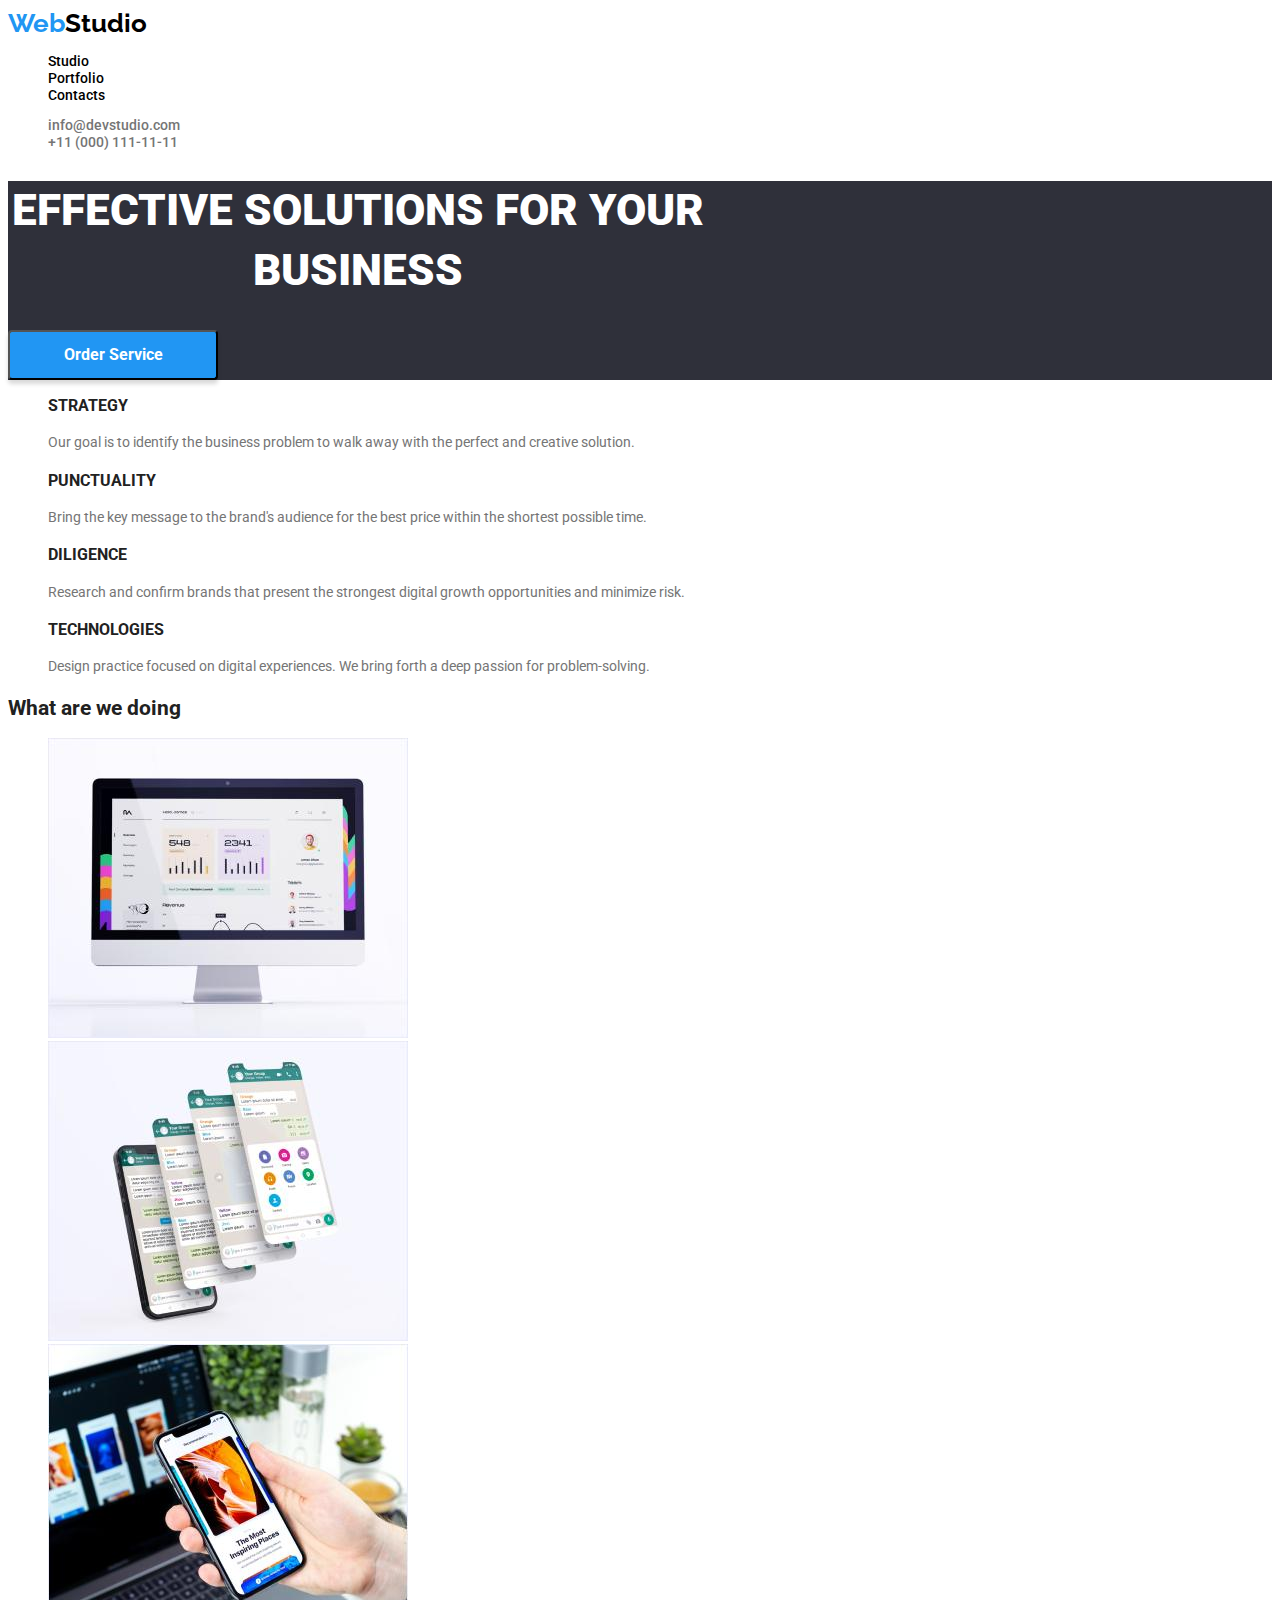
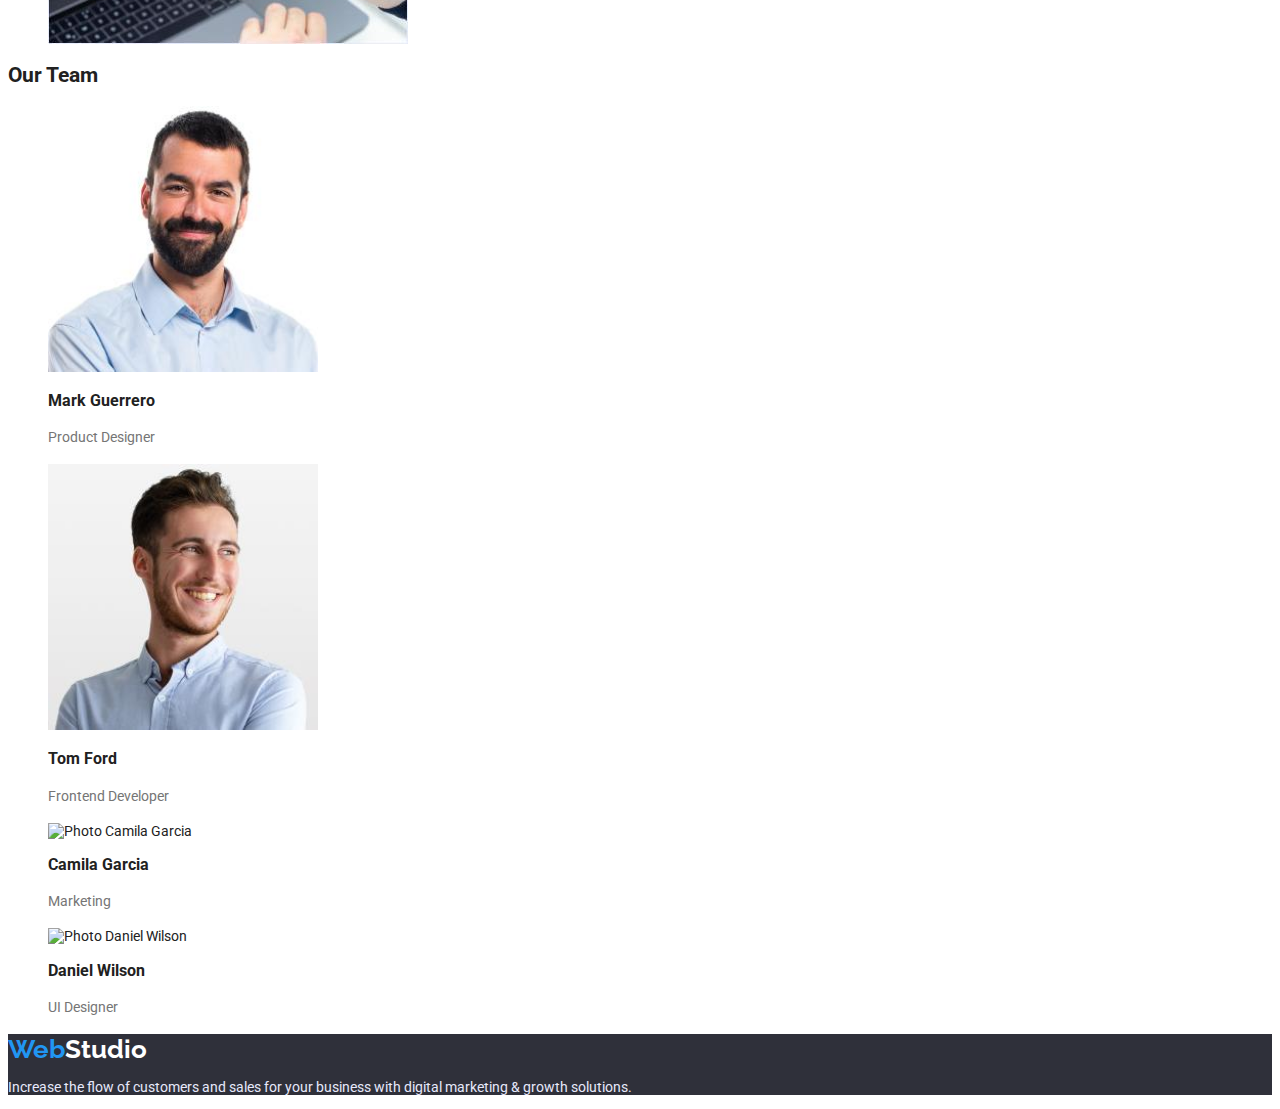
==== index.html @ 4d4926fb "Add files via upload" ====
<!DOCTYPE html>
<html lang="en">
<head>
  <meta charset="UTF-8">
  <meta http-equiv="X-UA-Compatible" content="IE=edge">
  <meta name="viewport" content="width=device-width, initial-scale=1.0">
  <title>Document</title>
  <link rel="preconnect" href="https://fonts.googleapis.com">
  <link rel="preconnect" href="https://fonts.gstatic.com" crossorigin>
  <link href="https://fonts.googleapis.com/css2?family=Raleway:wght@700&family=Roboto:wght@400;500;700;900&display=swap" rel="stylesheet">
  <link rel="stylesheet" href="./css/styles.css">
</head>
<body>
  <header>
    <a href="./index.html" class="logo">
      <span>Web</span>Studio
    </a>
    <nav>
      <ul>
        <li>
          <a href="./index.html" class="link-nav">
            Studio
          </a>
      </li>
        <li>
          <a href="portfolio.html" class="link-nav">
            Portfolio
          </a>
        </li>
        <li>
          <a href="" class="link-nav">
            Contacts
          </a>
        </li>
      </ul>
    </nav>
    <ul>
      <li>
        <a href="mailto:info@devstudio.com" class="link-contacts">
          info@devstudio.com
      </a>
    </li>
      <li>
        <a href="tel:+110001111111" class="link-contacts">
          +11 (000) 111-11-11
        </a>
      </li>
    </ul>
  </header>
  <main>
    <div>
      <section>
        <h1 class="capital-letter">
          Effective Solutions for Your Business
        </h1>
        <button type="button" class="button">
          Order Service
        </button>
      </section>
    </div>
    <section>
        <h2 hidden> <!--class="visually-hidden" -->
        Our advantages
      </h2>
      <ul>
        <li>
          <h3 class="text-h-three">
            Strategy
          </h3>
          <p class="body-text">
            Our goal is to identify the business problem to walk away with the perfect and creative solution. 
          </p>
        </li>
        <li>
          <h3 class="text-h-three">
            Punctuality
          </h3>
          <p class="body-text">
            Bring the key message to the brand's audience for the best price within the shortest possible time.
          </p>
        </li>
        <li>
          <h3 class="text-h-three">
            Diligence
          </h3>
          <p class="body-text">
            Research and confirm brands that present the strongest digital growth opportunities and minimize risk.
          </p>
        </li>
        <li>
          <h3 class="text-h-three">
            Technologies
          </h3>
          <p class="body-text">
            Design practice focused on digital experiences. We bring forth a deep passion for problem-solving.
          </p>
        </li>
      </ul>
    </section>
    <section>
      <h2 class="text-h-two">
        What are we doing
      </h2>
      <ul>
        <li>
          <img src="./img/pictures1.jpg" alt="Employee statistics" width="360">
        </li>
        <li>
          <img src="./img/pictures2.jpg" alt="Communication through messengers" width="360">
        </li>
        <li>
          <img src="./img/pictures3.jpg" alt="The most inspiring places for you" width="360">
        </li>
      </ul>
    </section>
    <section>
      <h2 class="text-h-two">
        Our Team
      </h2>
      <ul>
        <li>
            <img src="./img/Photo1.jpg" alt="Photo Mark Guerrero" width="270">
            <h3>
              Mark Guerrero
            </h3>
            <p class="body-text">
              Product Designer
            </p>
        </li>
        <li>
            <img src="./img/Photo2.jpg" alt="Photo Tom Ford" width="270">
            <h3>
              Tom Ford
            </h3>
            <p class="body-text">
              Frontend Developer
            </p>
        </li>
        <li>
            <img src="./img/Photo3.jpg" alt="Photo Camila Garcia" width="270">
            <h3>
              Camila Garcia
            </h3>
            <p class="body-text">
              Marketing
            </p>
        </li>
        <li>
            <img src="./img1/Photo4.jpg" alt="Photo Daniel Wilson" width="270">
            <h3>
              Daniel Wilson
            </h3>
            <p class="body-text">
              UI Designer
            </p>
        </li>
      </ul>
    </section>
  </main>
  <footer class="footer">
    <a href="./index.html" class="logo-footer">
      <span>Web</span>Studio
    </a>
      <p class="white">
        Increase the flow of customers and sales for your business 
        with digital marketing & growth solutions.
      </p>
  </footer>
</body>
</html>
---- css/styles.css ----
:root {
    --color-main: #212121;
    --color-minor:#757575;
    --color-link: #2196F3;
    --color-fff: #FFFFFF;
    --color-rgba: rgba(255, 255, 255, 0.6);
    --color-background: #188CE8;
    --color-button: #F5F4FA;
    --color-black: #000000;
    --color-footer: #2F303A;
    --color-footer-p: #E7E9FC;
    --color-button-rgba: rgba(0, 0, 0, 0.15);
    --color-button-portfolio: rgba(0, 0, 0, 0.1);
    --color-button-portfolio-one: rgba(0, 0, 0, 0.08);
    --color-button-portfolio-two: rgba(0, 0, 0, 0.12);
}

body {
    font-family: 'Roboto', sans-serif;
    font-weight: 400;
    font-size: 14px;
    color: var(--color-main);
}

ul {
    list-style-type: none;
}

a {
    text-decoration: none;
}

.body-text {
    line-height: 1.7;
    color: var(--color-minor);
}

.text-h-two {
    font-weight: 700;
    line-height: 1.14;
}

.text-person {
    font-weight: 500;
    line-height: 1.17;
}

.logo-footer span {
    font-family: 'Raleway', sans-serif;
    color: var(--color-link);
}

.logo-footer {
    font-family: 'Raleway', sans-serif;
    font-weight: 700;
    font-size: 26px;
    line-height: 1.19;
    color: var(--color-fff);
}

.logo span {
    font-family: 'Raleway', sans-serif;
    color: var(--color-link);   
}

.logo {
    font-family: 'Raleway', sans-serif;
    font-weight: 700;
    font-size: 26px;
    line-height: 1.19;
    color: var(--color-black);
}

.footer {
    background: var(--color-footer);
}

.link-nav {
    font-weight: 500;
    line-height: 1.2;
    color: var(--color-black);
}
.link-nav:hover {
    color: var(--color-link);
}

.link-nav:focus {
    color: var(--color-link);
}

address {
    font-style: normal;
}

.link-contacts {
    font-weight: 500;
    line-height: 1.14;
    color: var(--color-minor);
}

.link-contacts:hover {
    color: var(--color-link);
}

.link-contacts:focus {
    color: var(--color-link);
}

div {
    background-color: var(--color-footer);
}

.text-h-three {
    text-transform: uppercase;
    font-weight: 700;
    font-size: 16px;
    line-height: 1.19;
}

.text-section-job {
    font-weight: 700;
    font-size: 18px;
    line-height: 2;
    color: var(--color-main);
}

.text-section-job:hover {
    color: var(--color-link);
}

.text-section-job:focus {
    color: var(--color-link);
}

.capital-letter {
    width: 700px;
    font-size: 44px;
    line-height: 1.36;
    font-weight: 900;    
    text-align: center;
    text-transform: uppercase;
    color: var(--color-fff);
}

.button-portfolio {
    font-family: 'Roboto', sans-serif;
    box-shadow: 0px 3px 1px var(--color-button-portfolio), 0px 1px 2px var(--color-button-portfolio-one), 0px 2px 2px var(--color-button-portfolio-two);
    border: none;
    border-radius: 4px;
    font-weight: 500;
    font-size: 16px;
    line-height: 1.62;
    background: var(--color-button);
    color: var(--color-main);
}

.button-portfolio:hover {
    background: var(--color-link);
    color: var(--color-fff);
}

.button-portfolio:focus {
    background: var(--color-link);
    color: var(--color-fff);
}

.button {
    font-weight: 700;
    font-size: 16px;
    line-height: 1.88;
    font-family: 'Roboto', sans-serif;
    width: 210px;
    height: 50px;
    background: var(--color-link);
    box-shadow: 0px 4px 4px var(--color-button-rgba);
    border-radius: 4px;
    color: var(--color-fff);
}

.button:hover {
    background: var(--color-background);
    color: var(--color-fff);
    cursor: pointer;
}

.button:focus {
    background: var(--color-link);
    color: var(--color-fff);
}


.link-contacts-footer {
    line-height: 1.71;
    color: var(--color-rgba);
}

.link-contacts-footer:hover {
    color: var(--color-link);
}

.link-contacts-footer:focus {
    color: var(--color-link);
}

.link-address {
    
    line-height: 1.7;
    color: var(--color-fff);
}

.link-address:hover {
    color: var(--color-link);
}

.link-address:focus {
    color: var(--color-link);
}

.visually-hidden {
    position: absolute;
    white-space: nowrap;
    width: 1px;
    height: 1px;
    overflow: hidden;
    border: 0;
    padding: 0;
    clip: rect(0 0 0 0);
    clip-path: inset(50%);
    margin: -1px;
}

.white {
    color: var(--color-footer-p)
}
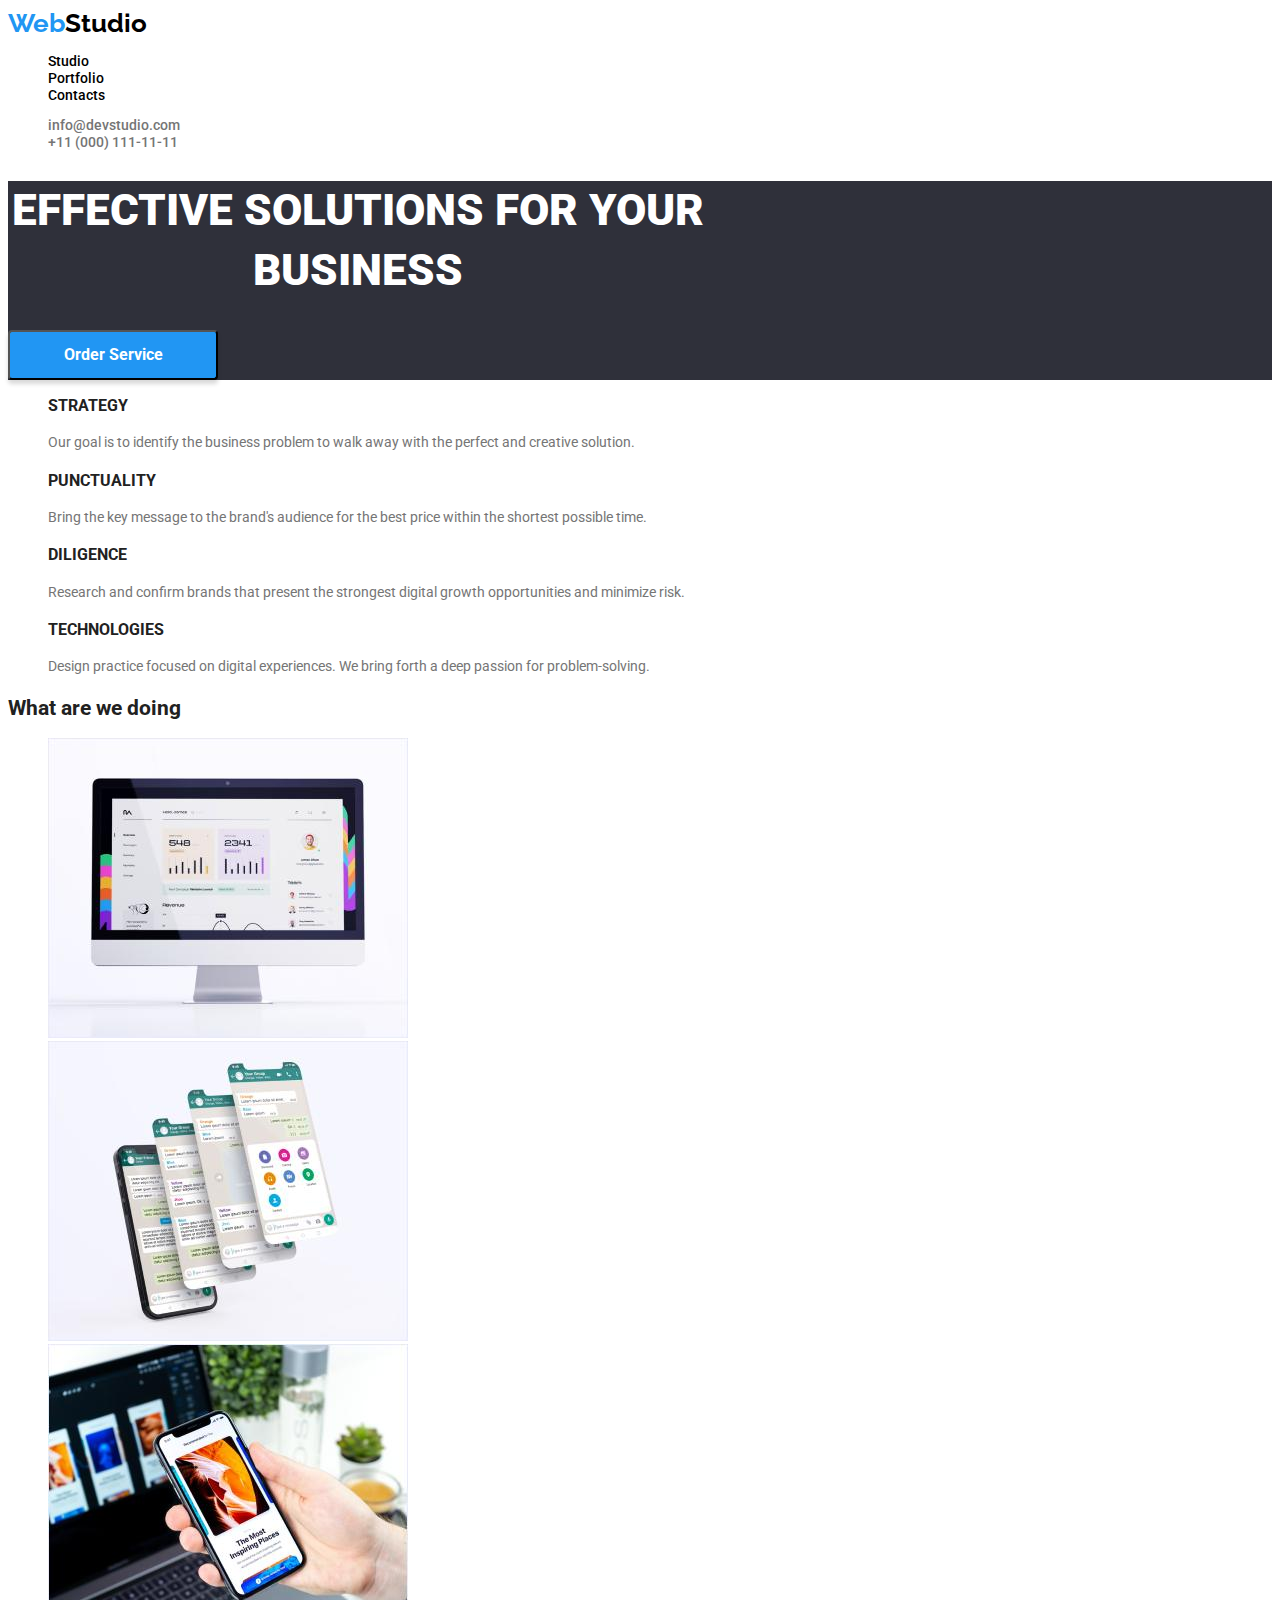
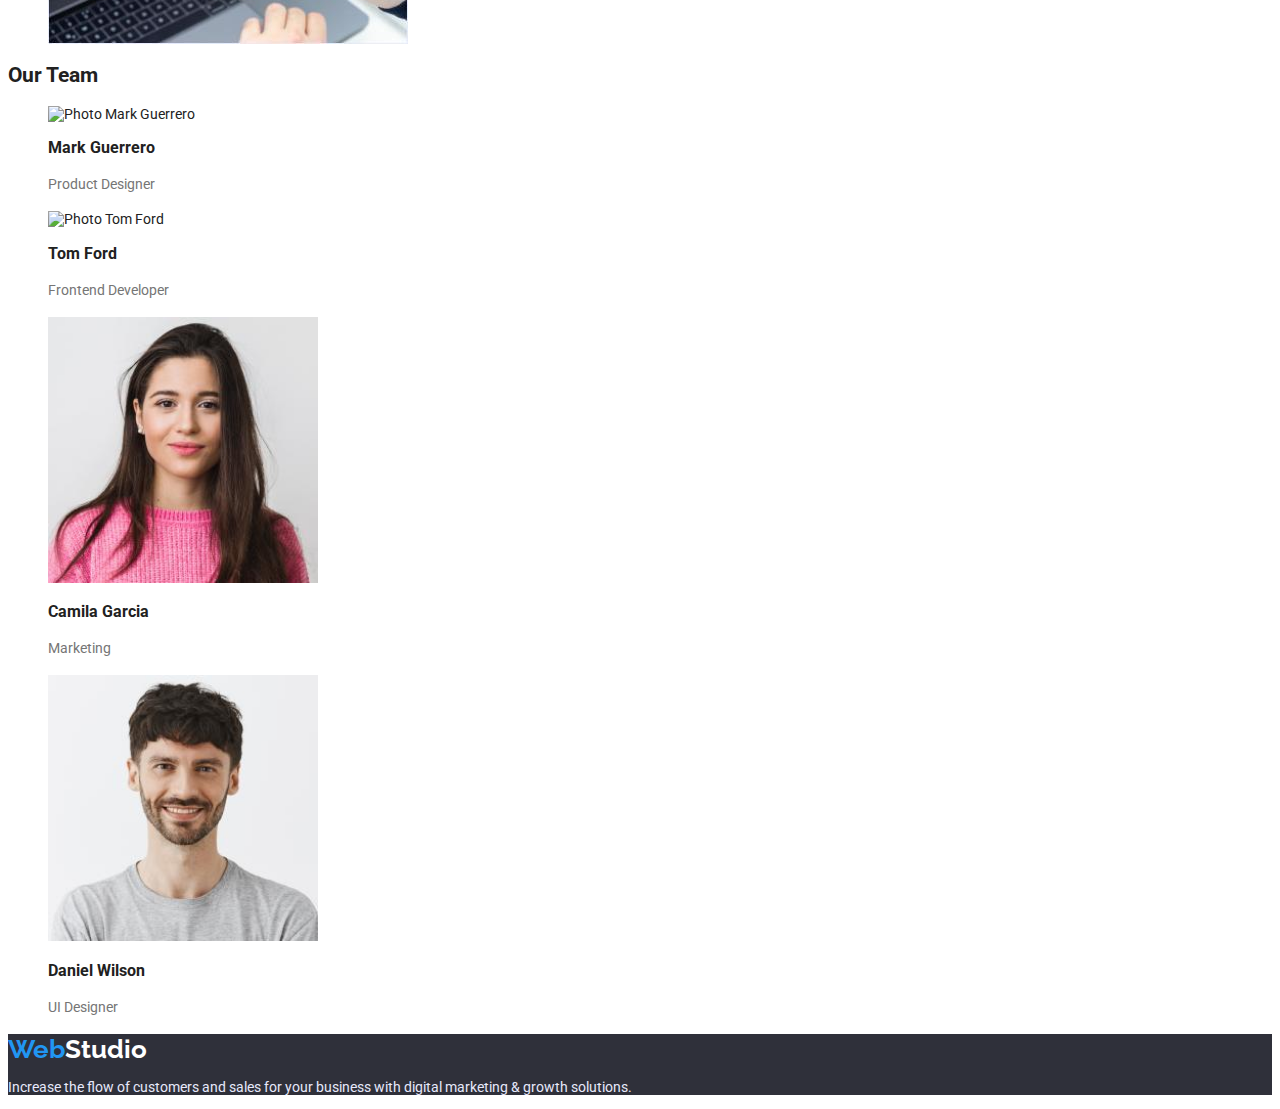
==== commit 0e050d71: "Update index.html" ====
--- a/index.html
+++ b/index.html
@@ -119,7 +119,7 @@
       </h2>
       <ul>
         <li>
-            <img src="./img/Photo1.jpg" alt="Photo Mark Guerrero" width="270">
+            <img src="./img/photo1.jpg" alt="Photo Mark Guerrero" width="270">
             <h3>
               Mark Guerrero
             </h3>
@@ -128,7 +128,7 @@
             </p>
         </li>
         <li>
-            <img src="./img/Photo2.jpg" alt="Photo Tom Ford" width="270">
+            <img src="./img/photo2.jpg" alt="Photo Tom Ford" width="270">
             <h3>
               Tom Ford
             </h3>
@@ -137,7 +137,7 @@
             </p>
         </li>
         <li>
-            <img src="./img/Photo3.jpg" alt="Photo Camila Garcia" width="270">
+            <img src="./img/photo3.jpg" alt="Photo Camila Garcia" width="270">
             <h3>
               Camila Garcia
             </h3>
@@ -146,7 +146,7 @@
             </p>
         </li>
         <li>
-            <img src="./img1/Photo4.jpg" alt="Photo Daniel Wilson" width="270">
+            <img src="./img/photo4.jpg" alt="Photo Daniel Wilson" width="270">
             <h3>
               Daniel Wilson
             </h3>
@@ -167,4 +167,4 @@
       </p>
   </footer>
 </body>
-</html>+</html>
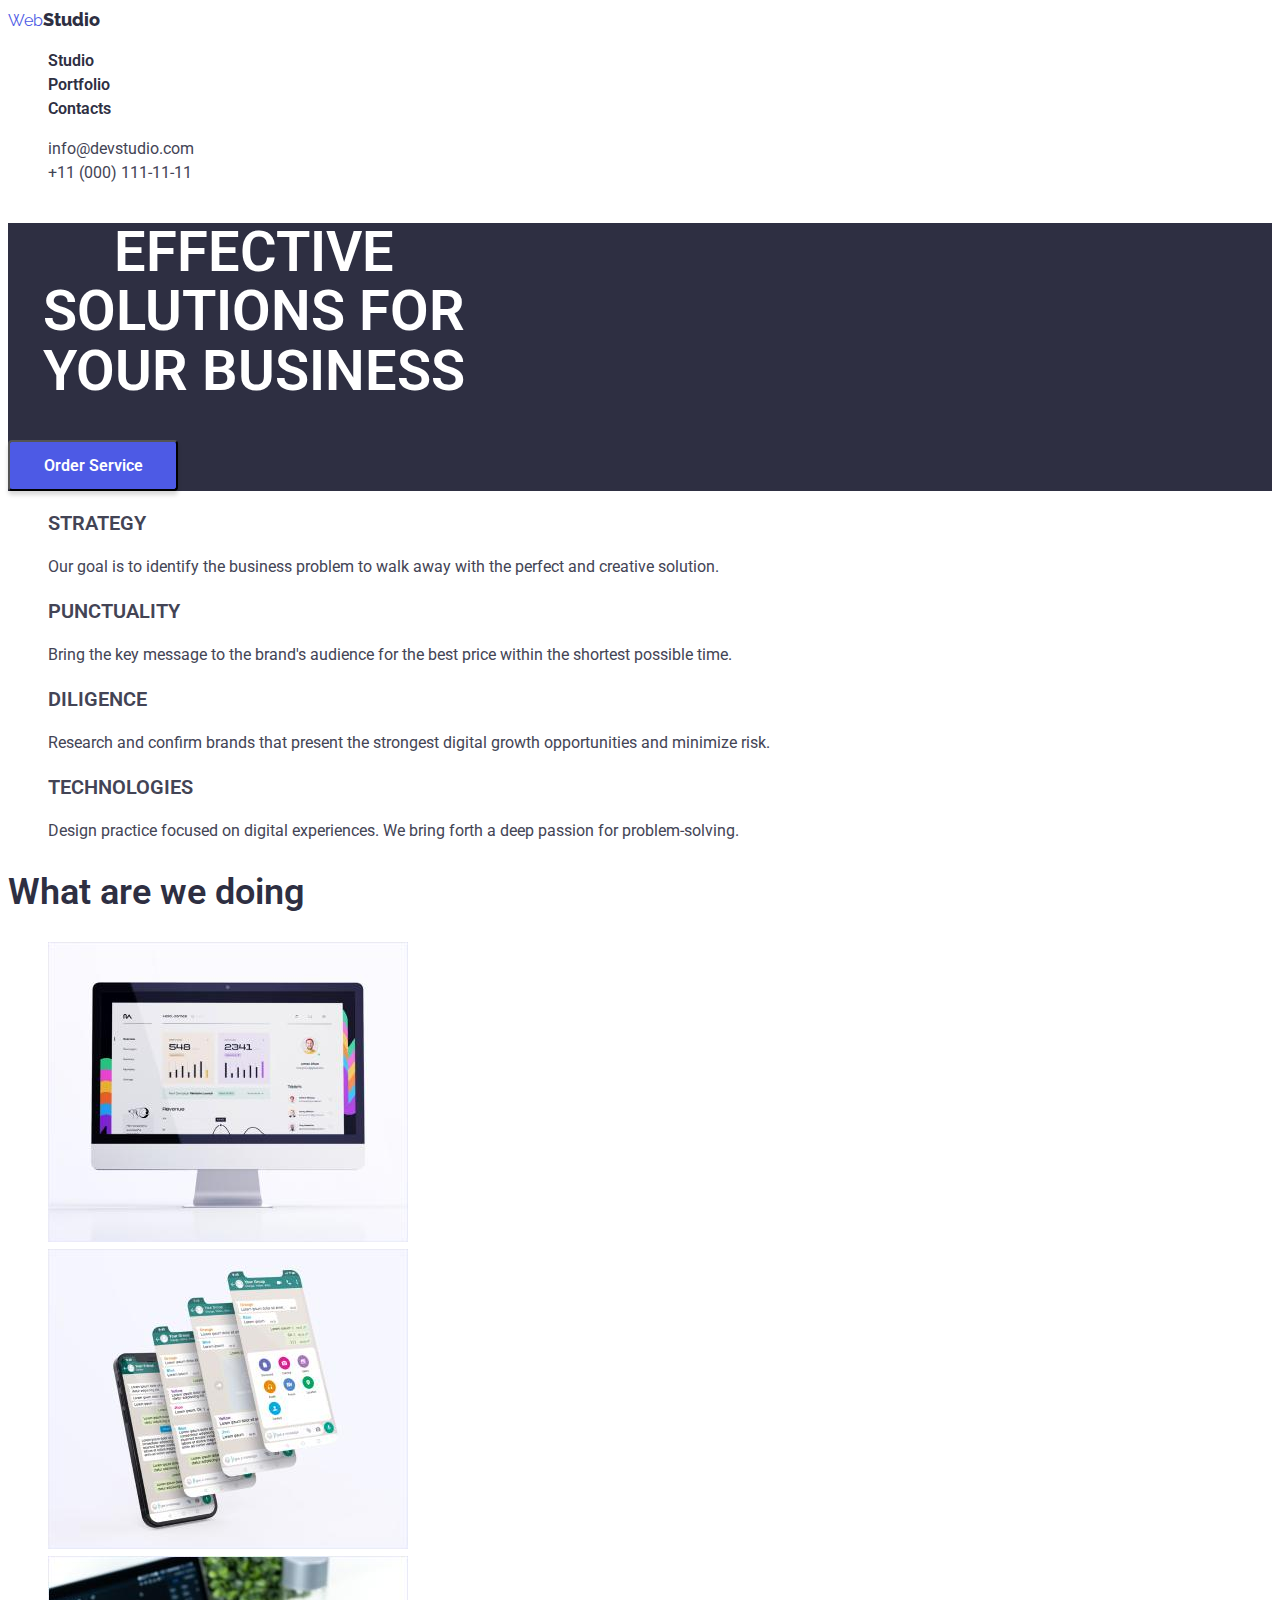
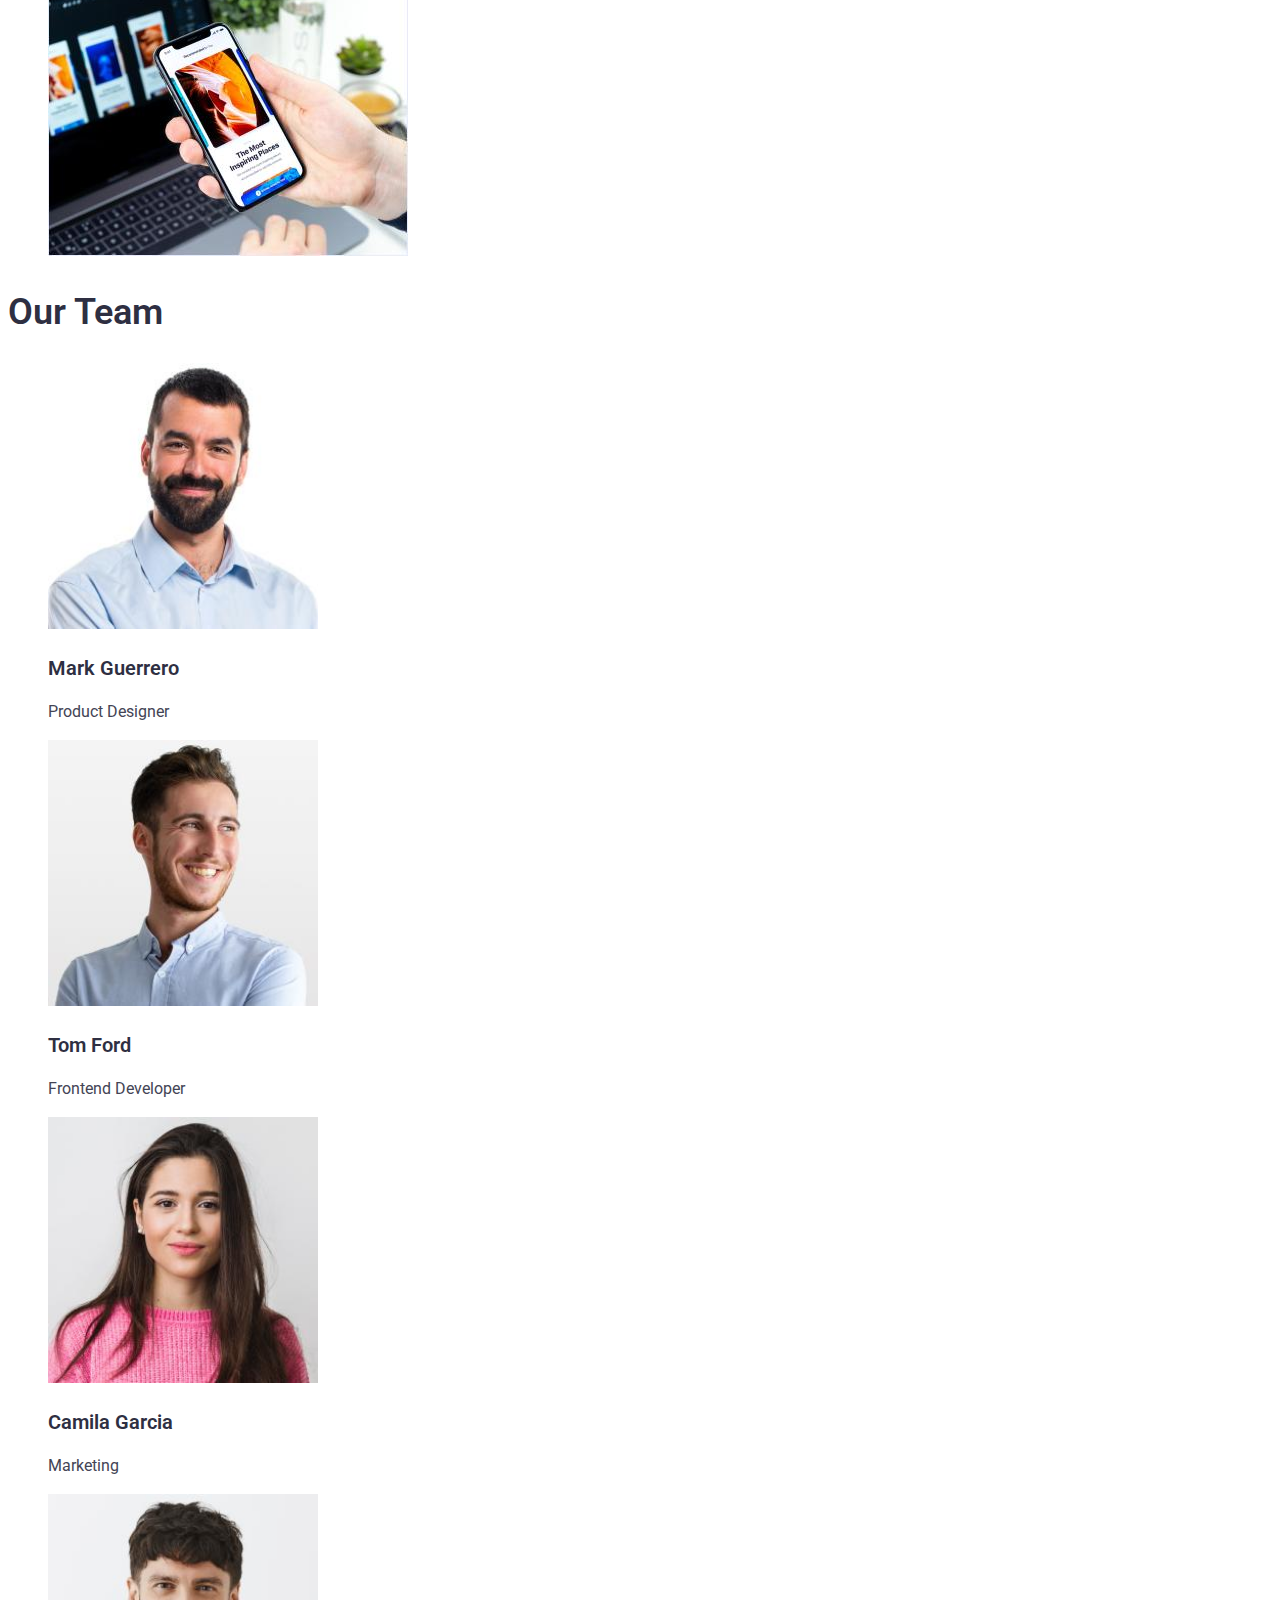
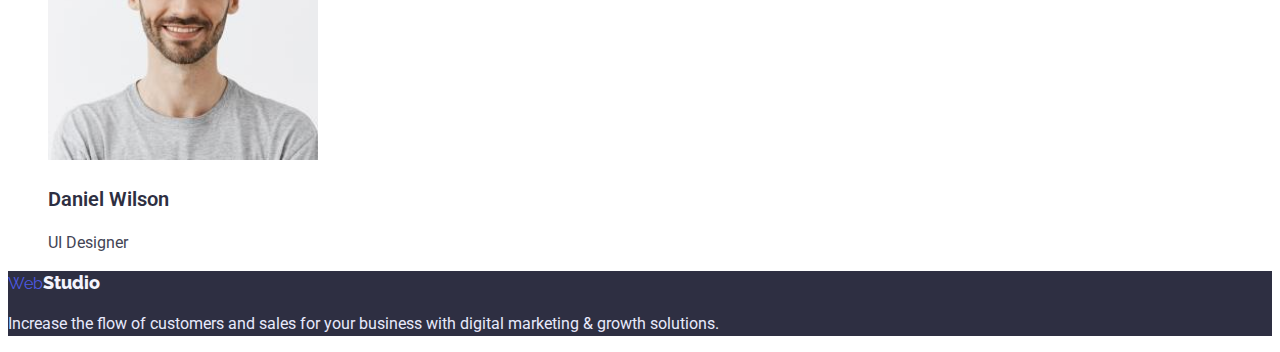
==== commit 6c5895c2: "Add files via upload" ====
--- a/index.html
+++ b/index.html
@@ -13,7 +13,7 @@
 <body>
   <header>
     <a href="./index.html" class="logo">
-      <span>Web</span>Studio
+      Web<span>Studio</span>
     </a>
     <nav>
       <ul>
@@ -59,7 +59,7 @@
       </section>
     </div>
     <section>
-        <h2 hidden> <!--class="visually-hidden" -->
+        <h2 class="visually-hidden"> 
         Our advantages
       </h2>
       <ul>
@@ -83,7 +83,7 @@
           <h3 class="text-h-three">
             Diligence
           </h3>
-          <p class="body-text">
+          <p class="  ">
             Research and confirm brands that present the strongest digital growth opportunities and minimize risk.
           </p>
         </li>
@@ -120,37 +120,37 @@
       <ul>
         <li>
             <img src="./img/photo1.jpg" alt="Photo Mark Guerrero" width="270">
-            <h3>
+            <h3 class="team">
               Mark Guerrero
             </h3>
-            <p class="body-text">
+            <p>
               Product Designer
             </p>
         </li>
         <li>
             <img src="./img/photo2.jpg" alt="Photo Tom Ford" width="270">
-            <h3>
+            <h3 class="team">
               Tom Ford
             </h3>
-            <p class="body-text">
+            <p>
               Frontend Developer
             </p>
         </li>
         <li>
             <img src="./img/photo3.jpg" alt="Photo Camila Garcia" width="270">
-            <h3>
+            <h3 class="team">
               Camila Garcia
             </h3>
-            <p class="body-text">
+            <p>
               Marketing
             </p>
         </li>
         <li>
             <img src="./img/photo4.jpg" alt="Photo Daniel Wilson" width="270">
-            <h3>
+            <h3 class="team">
               Daniel Wilson
             </h3>
-            <p class="body-text">
+            <p>
               UI Designer
             </p>
         </li>
@@ -159,7 +159,7 @@
   </main>
   <footer class="footer">
     <a href="./index.html" class="logo-footer">
-      <span>Web</span>Studio
+      Web<span>Studio</span>
     </a>
       <p class="white">
         Increase the flow of customers and sales for your business 
@@ -167,4 +167,4 @@
       </p>
   </footer>
 </body>
-</html>
+</html>--- a/css/styles.css
+++ b/css/styles.css
@@ -1,24 +1,21 @@
 :root {
-    --color-main: #212121;
-    --color-minor:#757575;
-    --color-link: #2196F3;
+    --color-main: #434455;
+    --color-link: #4D5AE5;
     --color-fff: #FFFFFF;
-    --color-rgba: rgba(255, 255, 255, 0.6);
-    --color-background: #188CE8;
-    --color-button: #F5F4FA;
-    --color-black: #000000;
-    --color-footer: #2F303A;
-    --color-footer-p: #E7E9FC;
-    --color-button-rgba: rgba(0, 0, 0, 0.15);
+    --color-a: #2E2F42;
+    --color-logo-footer: #F4F4FD;
+    --color-addres: #434455;
+    --color-p-footer: #E7E9FC;
     --color-button-portfolio: rgba(0, 0, 0, 0.1);
     --color-button-portfolio-one: rgba(0, 0, 0, 0.08);
     --color-button-portfolio-two: rgba(0, 0, 0, 0.12);
+    --color-button-rgba: rgba(0, 0, 0, 0.15);
 }
 
 body {
     font-family: 'Roboto', sans-serif;
-    font-weight: 400;
-    font-size: 14px;
+    font-size: 16px;
+    line-height: 1.5;
     color: var(--color-main);
 }
 
@@ -31,13 +28,14 @@
 }
 
 .body-text {
-    line-height: 1.7;
-    color: var(--color-minor);
+    color: var(--color-main);
 }
 
 .text-h-two {
-    font-weight: 700;
-    line-height: 1.14;
+    font-weight: 600;
+    line-height: 1.11;
+    font-size: 36px;
+    color: var(--color-a)
 }
 
 .text-person {
@@ -45,40 +43,39 @@
     line-height: 1.17;
 }
 
+.logo-footer {
+    font-family: 'Raleway', sans-serif;
+    color: var(--color-link);
+}
+
 .logo-footer span {
     font-family: 'Raleway', sans-serif;
-    color: var(--color-link);
-}
-
-.logo-footer {
-    font-family: 'Raleway', sans-serif;
-    font-weight: 700;
-    font-size: 26px;
-    line-height: 1.19;
-    color: var(--color-fff);
+    font-weight: 800;
+    font-size: 18px;
+    line-height: 1.33;
+    color: var(--color-logo-footer);
+}
+
+.logo {
+    font-family: 'Raleway', sans-serif;
+    color: var(--color-link);   
 }
 
 .logo span {
     font-family: 'Raleway', sans-serif;
-    color: var(--color-link);   
-}
-
-.logo {
-    font-family: 'Raleway', sans-serif;
-    font-weight: 700;
-    font-size: 26px;
-    line-height: 1.19;
-    color: var(--color-black);
+    font-weight: 800;
+    font-size: 18px;
+    line-height: 1.33;
+    color: var(--color-a);
 }
 
 .footer {
-    background: var(--color-footer);
+    background: var(--color-a);
 }
 
 .link-nav {
-    font-weight: 500;
-    line-height: 1.2;
-    color: var(--color-black);
+    font-weight: 600;
+    color: var(--color-a);
 }
 .link-nav:hover {
     color: var(--color-link);
@@ -93,9 +90,8 @@
 }
 
 .link-contacts {
-    font-weight: 500;
-    line-height: 1.14;
-    color: var(--color-minor);
+    font-weight: 400;
+    color: var(--color-addres);
 }
 
 .link-contacts:hover {
@@ -107,78 +103,78 @@
 }
 
 div {
-    background-color: var(--color-footer);
+    background-color: var(--color-a);
 }
 
 .text-h-three {
     text-transform: uppercase;
-    font-weight: 700;
+    font-weight: 600;
+    font-size: 20px;
+    line-height: 1.2;
+}
+
+.text-section-job {
+    font-weight: 600;
+    font-size: 20px;
+    line-height: 1.2;
+    color: var(--color-a);
+}
+
+/* .text-section-job:hover {
+    color: var(--color-link);
+}
+
+.text-section-job:focus {
+    color: var(--color-link);
+} */
+
+.capital-letter {
+    width: 492px;
+    font-size: 56px;
+    line-height: 1.07;
+    font-weight: 600;    
+    text-align: center;
+    text-transform: uppercase;
+    color: var(--color-fff);
+}
+
+.button-portfolio {
+    font-family: 'Roboto', sans-serif;
+    box-shadow: 0px 3px 1px var(--color-button-portfolio), 0px 2px 1px var(--color-button-portfolio-one), 0px 2px 2px var(--color-button-portfolio-two);
+    border: none;
+    border-radius: 4px;
+    font-weight: 600;
+    font-size: 16px;
+    line-height: 1.5;
+    background: var(--color-logo-footer);
+    color: var(--color-link);
+}
+
+.button-portfolio:hover {
+    background: var(--color-link);
+    color: var(--color-fff);
+}
+
+.button-portfolio:focus {
+    background: var(--color-link);
+    color: var(--color-fff);
+}
+
+.button {
+    font-weight: 600;
     font-size: 16px;
     line-height: 1.19;
-}
-
-.text-section-job {
-    font-weight: 700;
-    font-size: 18px;
-    line-height: 2;
-    color: var(--color-main);
-}
-
-.text-section-job:hover {
-    color: var(--color-link);
-}
-
-.text-section-job:focus {
-    color: var(--color-link);
-}
-
-.capital-letter {
-    width: 700px;
-    font-size: 44px;
-    line-height: 1.36;
-    font-weight: 900;    
-    text-align: center;
-    text-transform: uppercase;
-    color: var(--color-fff);
-}
-
-.button-portfolio {
     font-family: 'Roboto', sans-serif;
-    box-shadow: 0px 3px 1px var(--color-button-portfolio), 0px 1px 2px var(--color-button-portfolio-one), 0px 2px 2px var(--color-button-portfolio-two);
-    border: none;
-    border-radius: 4px;
-    font-weight: 500;
-    font-size: 16px;
-    line-height: 1.62;
-    background: var(--color-button);
-    color: var(--color-main);
-}
-
-.button-portfolio:hover {
-    background: var(--color-link);
-    color: var(--color-fff);
-}
-
-.button-portfolio:focus {
-    background: var(--color-link);
-    color: var(--color-fff);
-}
-
-.button {
-    font-weight: 700;
-    font-size: 16px;
-    line-height: 1.88;
-    font-family: 'Roboto', sans-serif;
-    width: 210px;
-    height: 50px;
+    width: 170px;
+    height: 51px;
     background: var(--color-link);
     box-shadow: 0px 4px 4px var(--color-button-rgba);
     border-radius: 4px;
     color: var(--color-fff);
 }
-
+/* Поняття не маю що в двох пунктах нижче має бути */
 .button:hover {
-    background: var(--color-background);
+    background: var(--color-a);
     color: var(--color-fff);
     cursor: pointer;
 }
@@ -186,34 +182,6 @@
 .button:focus {
     background: var(--color-link);
     color: var(--color-fff);
-}
-
-
-.link-contacts-footer {
-    line-height: 1.71;
-    color: var(--color-rgba);
-}
-
-.link-contacts-footer:hover {
-    color: var(--color-link);
-}
-
-.link-contacts-footer:focus {
-    color: var(--color-link);
-}
-
-.link-address {
-    
-    line-height: 1.7;
-    color: var(--color-fff);
-}
-
-.link-address:hover {
-    color: var(--color-link);
-}
-
-.link-address:focus {
-    color: var(--color-link);
 }
 
 .visually-hidden {
@@ -230,5 +198,12 @@
 }
 
 .white {
-    color: var(--color-footer-p)
+    color: var(--color-p-footer)
+}
+
+.team {
+    font-weight: 600;
+    font-size: 20px;
+    line-height: 1.2;
+    color: var(--color-a)
 }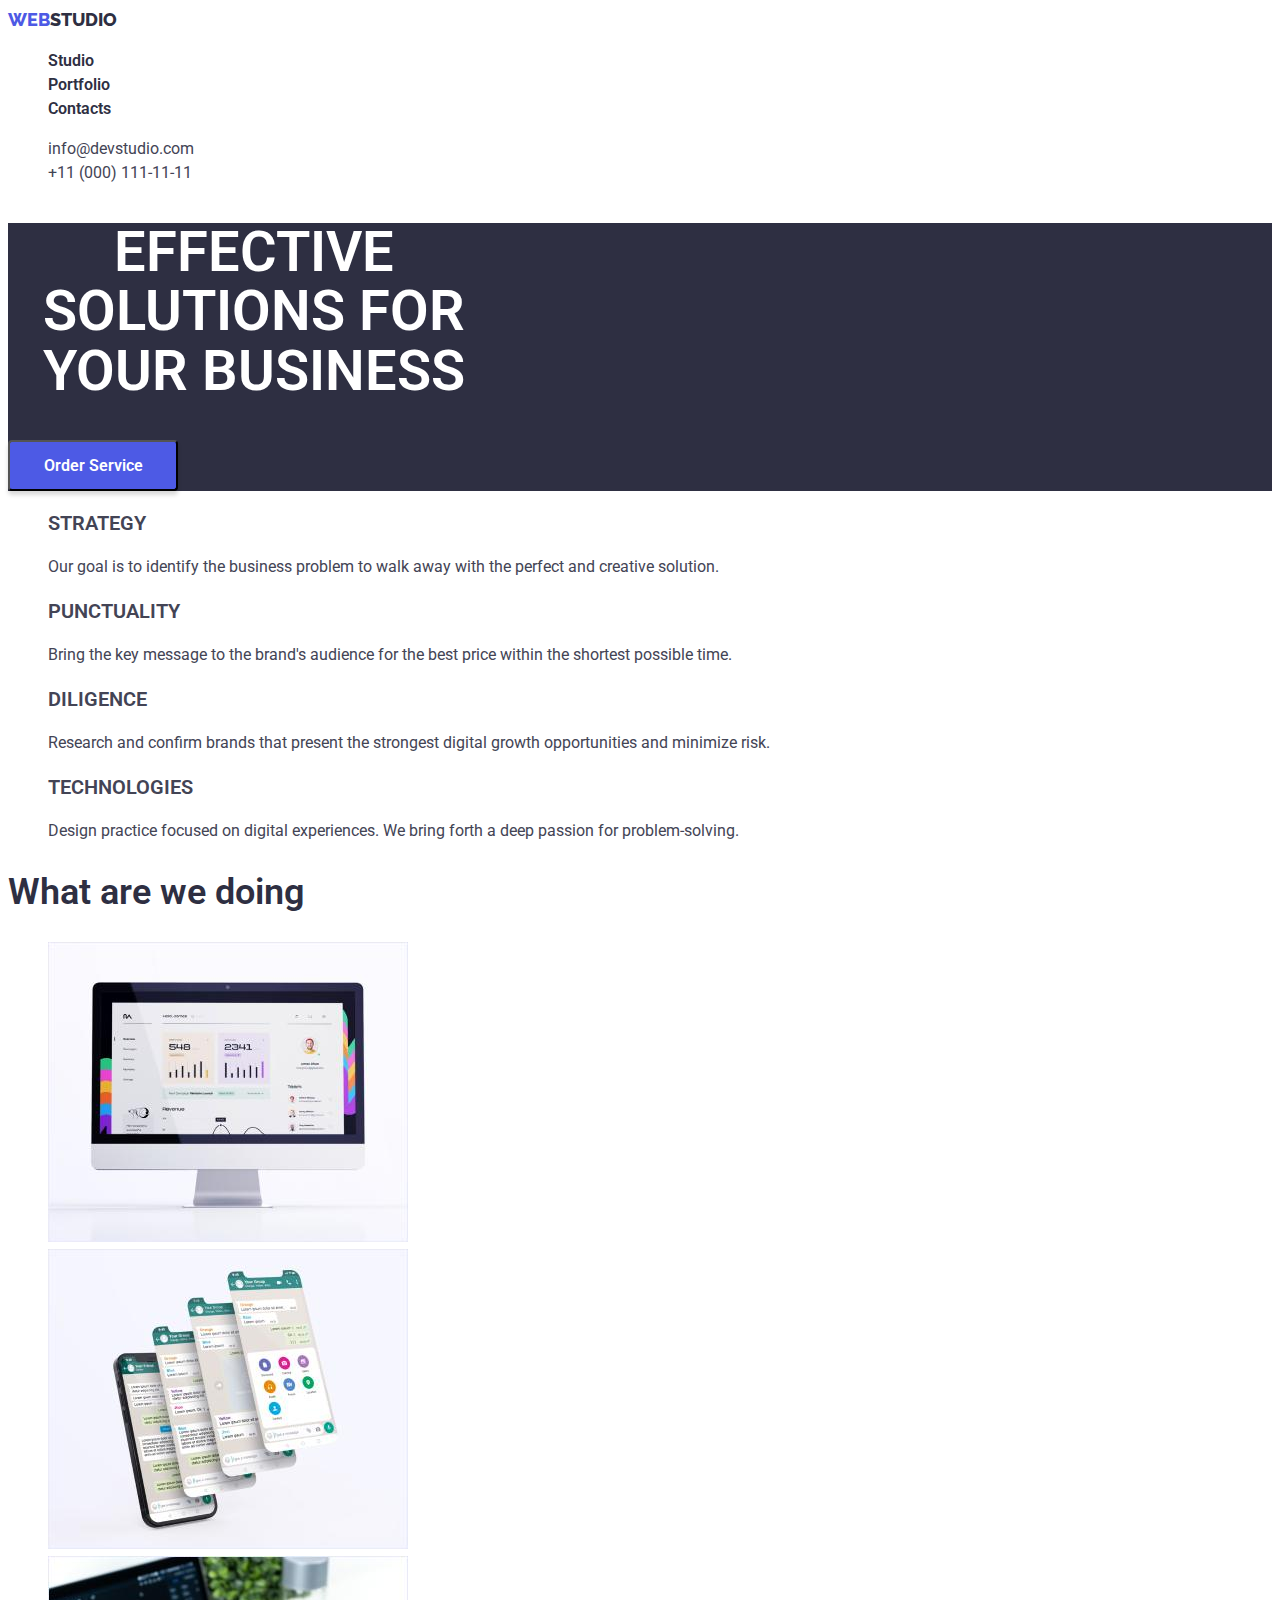
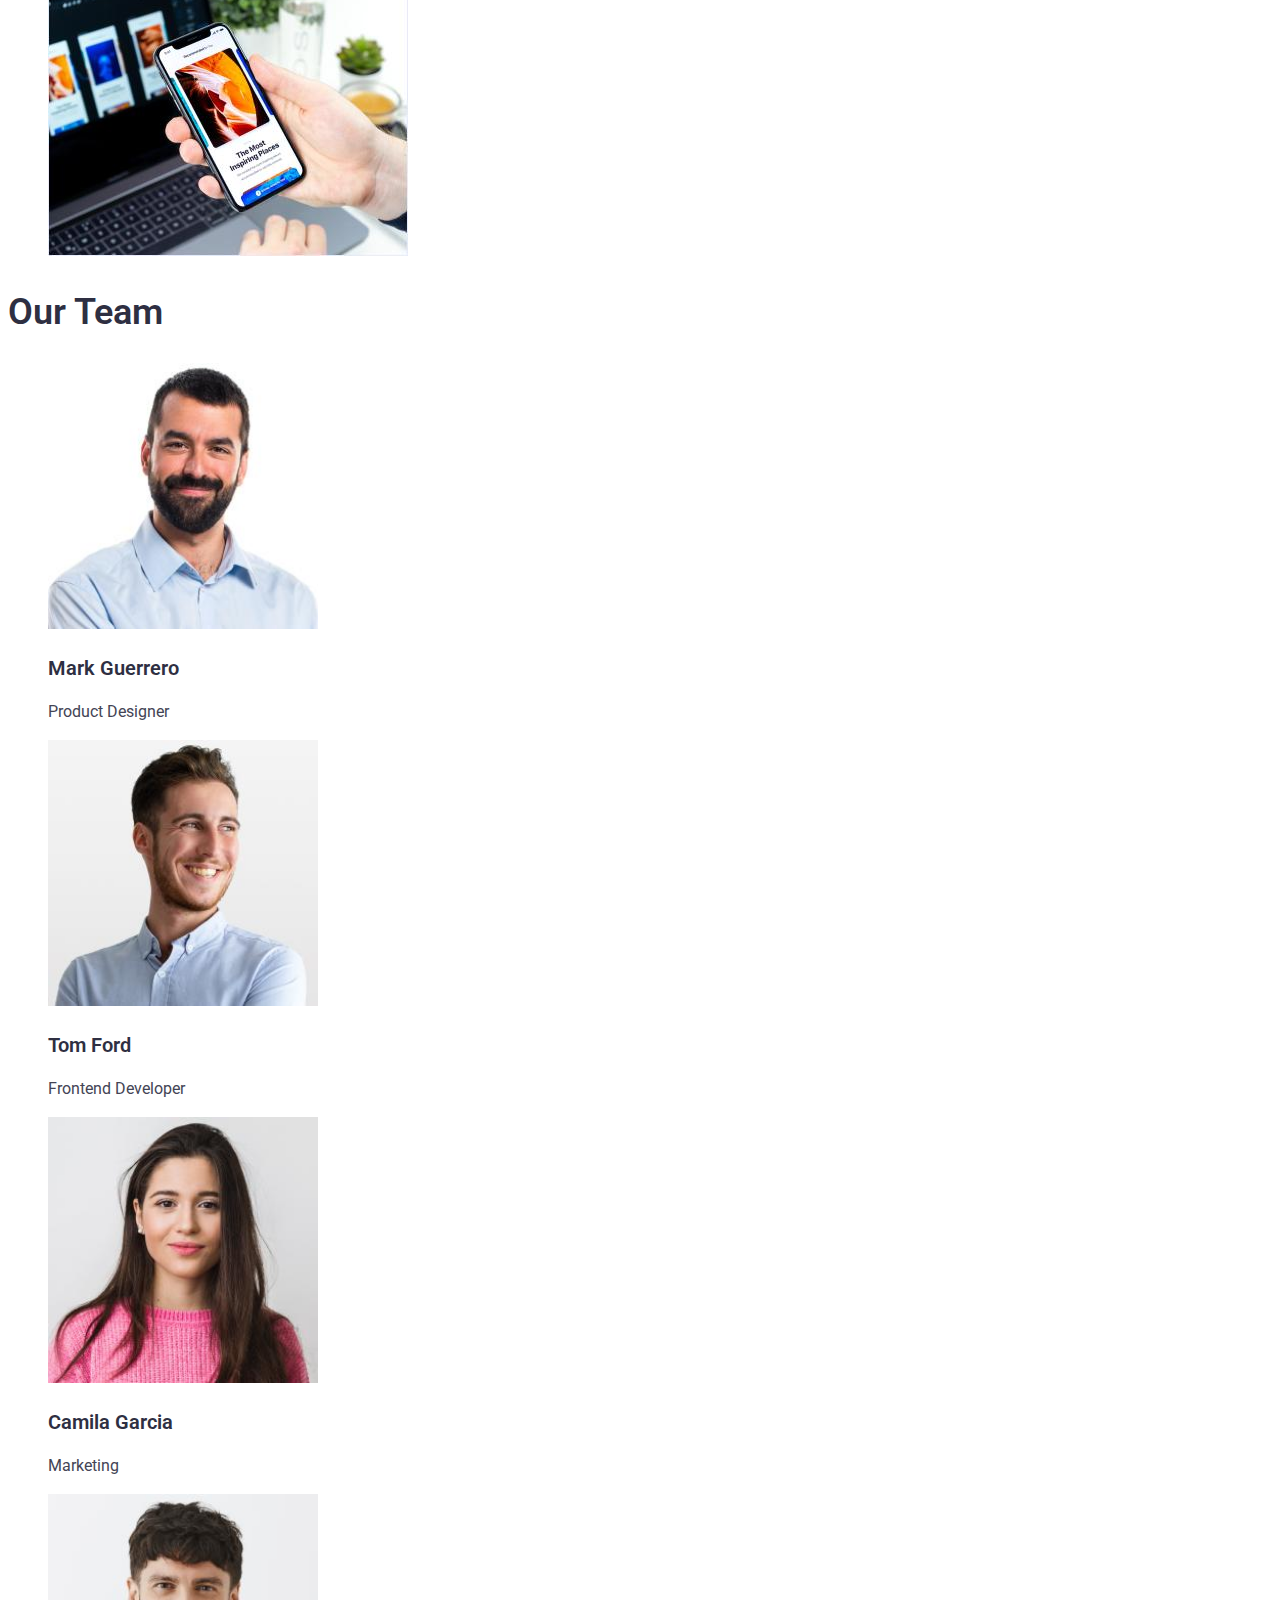
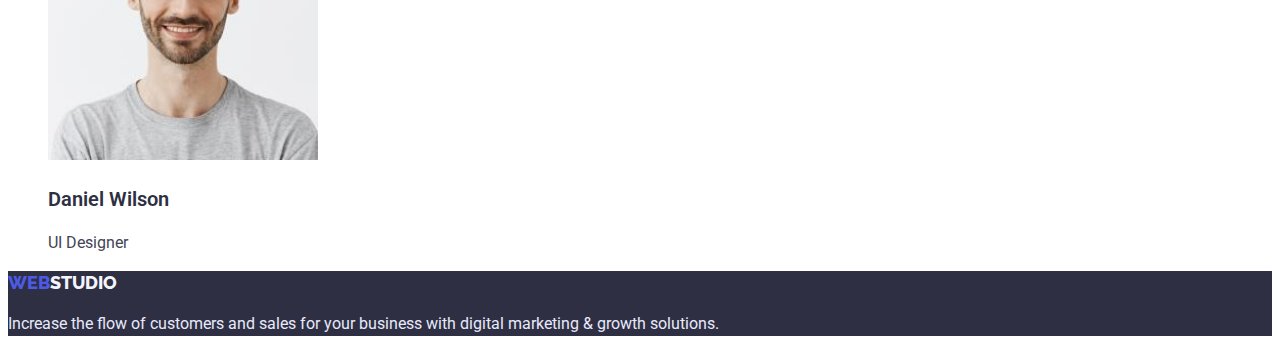
==== commit 9b9789f2: "Add files via upload" ====
--- a/index.html
+++ b/index.html
@@ -16,7 +16,7 @@
       Web<span>Studio</span>
     </a>
     <nav>
-      <ul>
+      <ul class="ul">
         <li>
           <a href="./index.html" class="link-nav">
             Studio
@@ -34,7 +34,7 @@
         </li>
       </ul>
     </nav>
-    <ul>
+    <ul class="ul">
       <li>
         <a href="mailto:info@devstudio.com" class="link-contacts">
           info@devstudio.com
@@ -62,7 +62,7 @@
         <h2 class="visually-hidden"> 
         Our advantages
       </h2>
-      <ul>
+      <ul class="ul">
         <li>
           <h3 class="text-h-three">
             Strategy
@@ -101,7 +101,7 @@
       <h2 class="text-h-two">
         What are we doing
       </h2>
-      <ul>
+      <ul class="ul">
         <li>
           <img src="./img/pictures1.jpg" alt="Employee statistics" width="360">
         </li>
@@ -117,7 +117,7 @@
       <h2 class="text-h-two">
         Our Team
       </h2>
-      <ul>
+      <ul class="ul">
         <li>
             <img src="./img/photo1.jpg" alt="Photo Mark Guerrero" width="270">
             <h3 class="team">
--- a/css/styles.css
+++ b/css/styles.css
@@ -10,6 +10,10 @@
     --color-button-portfolio-one: rgba(0, 0, 0, 0.08);
     --color-button-portfolio-two: rgba(0, 0, 0, 0.12);
     --color-button-rgba: rgba(0, 0, 0, 0.15);
+    --color-button-ind: rgba(46, 47, 66, 0.08);
+    --color-button-inde: rgba(46, 47, 66, 0.16)
+    --color-button-index: rgba(46, 47, 66, 0.08);
+    --color-active: #404BBF;
 }
 
 body {
@@ -19,12 +23,12 @@
     color: var(--color-main);
 }
 
-ul {
+.portfolio-a {
+    text-decoration: none;
+}
+
+.ul {
     list-style-type: none;
-}
-
-a {
-    text-decoration: none;
 }
 
 .body-text {
@@ -44,28 +48,30 @@
 }
 
 .logo-footer {
-    font-family: 'Raleway', sans-serif;
-    color: var(--color-link);
-}
-
-.logo-footer span {
     font-family: 'Raleway', sans-serif;
     font-weight: 800;
     font-size: 18px;
     line-height: 1.33;
+    text-transform: uppercase;
+    color: var(--color-link);
+    text-decoration: none;
+}
+
+.logo-footer span {
     color: var(--color-logo-footer);
 }
 
 .logo {
-    font-family: 'Raleway', sans-serif;
-    color: var(--color-link);   
-}
-
-.logo span {
     font-family: 'Raleway', sans-serif;
     font-weight: 800;
     font-size: 18px;
     line-height: 1.33;
+    text-transform: uppercase;
+    text-decoration: none;
+    color: var(--color-link);
+}
+
+.logo span {
     color: var(--color-a);
 }
 
@@ -76,7 +82,9 @@
 .link-nav {
     font-weight: 600;
     color: var(--color-a);
-}
+    text-decoration: none;
+}
+
 .link-nav:hover {
     color: var(--color-link);
 }
@@ -85,12 +93,14 @@
     color: var(--color-link);
 }
 
-address {
-    font-style: normal;
-}
+.link-nav:active {
+    color: var(--color-link)
+}
+
 
 .link-contacts {
     font-weight: 400;
+    text-decoration: none;
     color: var(--color-addres);
 }
 
@@ -117,16 +127,9 @@
     font-weight: 600;
     font-size: 20px;
     line-height: 1.2;
+    text-decoration: none;
     color: var(--color-a);
 }
-
-/* .text-section-job:hover {
-    color: var(--color-link);
-}
-
-.text-section-job:focus {
-    color: var(--color-link);
-} */
 
 .capital-letter {
     width: 492px;
@@ -142,6 +145,7 @@
     font-family: 'Roboto', sans-serif;
     box-shadow: 0px 3px 1px var(--color-button-portfolio), 0px 2px 1px var(--color-button-portfolio-one), 0px 2px 2px var(--color-button-portfolio-two);
     border: none;
+    cursor: pointer;
     border-radius: 4px;
     font-weight: 600;
     font-size: 16px;
@@ -152,6 +156,7 @@
 
 .button-portfolio:hover {
     background: var(--color-link);
+    cursor: pointer;
     color: var(--color-fff);
 }
 
@@ -165,6 +170,7 @@
     font-size: 16px;
     line-height: 1.19;
     font-family: 'Roboto', sans-serif;
+    cursor: pointer;
     width: 170px;
     height: 51px;
     background: var(--color-link);
@@ -172,16 +178,22 @@
     border-radius: 4px;
     color: var(--color-fff);
 }
-/* Поняття не маю що в двох пунктах нижче має бути */
+
 .button:hover {
-    background: var(--color-a);
-    color: var(--color-fff);
-    cursor: pointer;
+    background: var(--color-link);
+    color: var(--color-fff);
+    box-shadow: 0px 1px 6px var(--color-button-ind), 0px 1px 1px var(--color-button-inde), 0px 2px 1px var(--color-button-index);
 }
 
 .button:focus {
     background: var(--color-link);
     color: var(--color-fff);
+}
+
+.button:active{
+    color: var(--color-fff);
+    background: var(--color-active);
+    box-shadow: 0px 4px 4px var(--color-button-rgba)
 }
 
 .visually-hidden {
